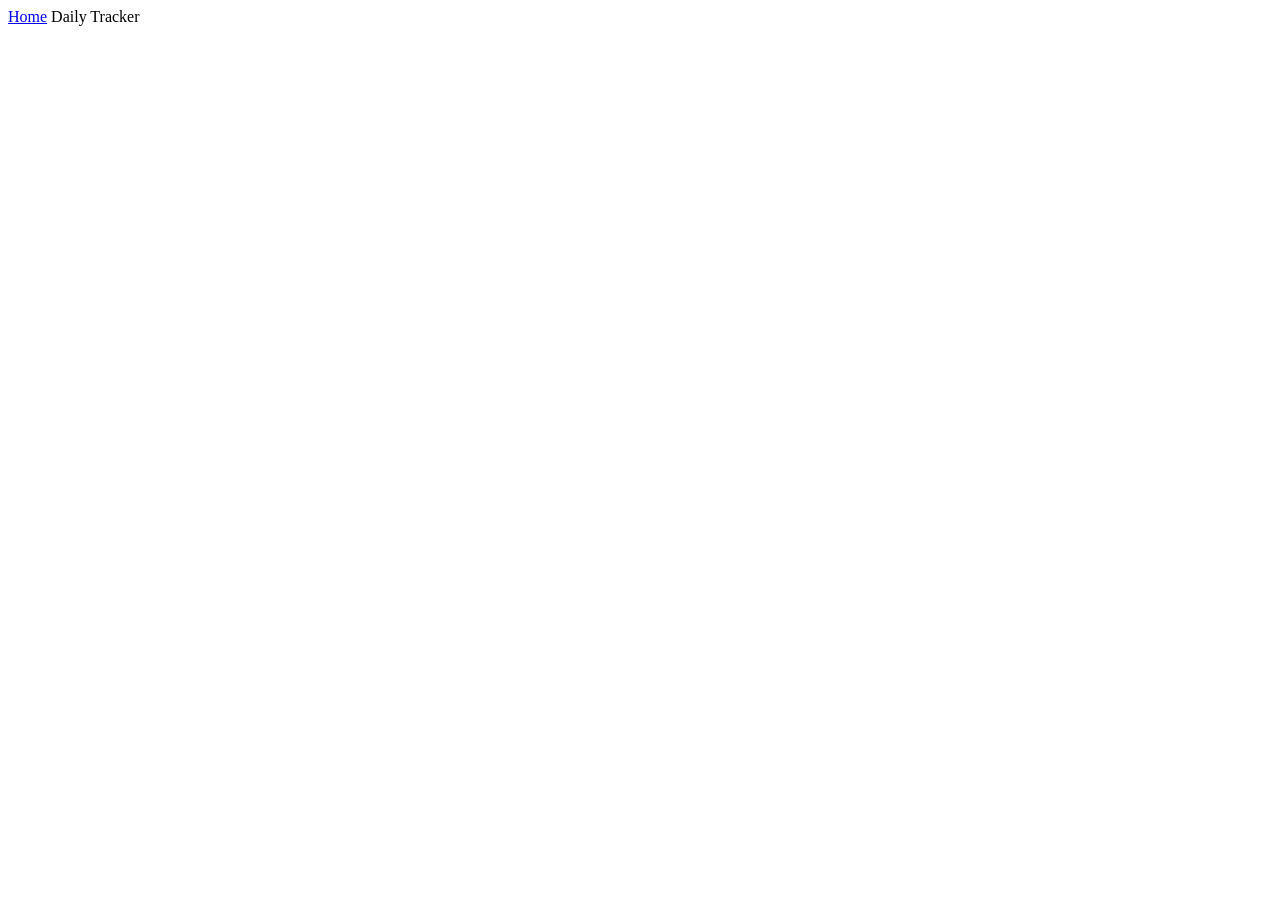
==== Pages/world_private/daily_tracker.html @ 1cea918d "This is a new branch." ====
<!DOCTYPE html>
<html lang="en">
<head>
    <meta charset="UTF-8">
    <meta name="viewport" content="width=device-width, initial-scale=1.0">
    <title>Daily Tracker | Project Phoenix</title>
</head> 
<body>
    <a href="/HTMLnCSSTemplates/Pages/world_private/dashboard.html">Home</a>
    Daily Tracker
</body>
</html>
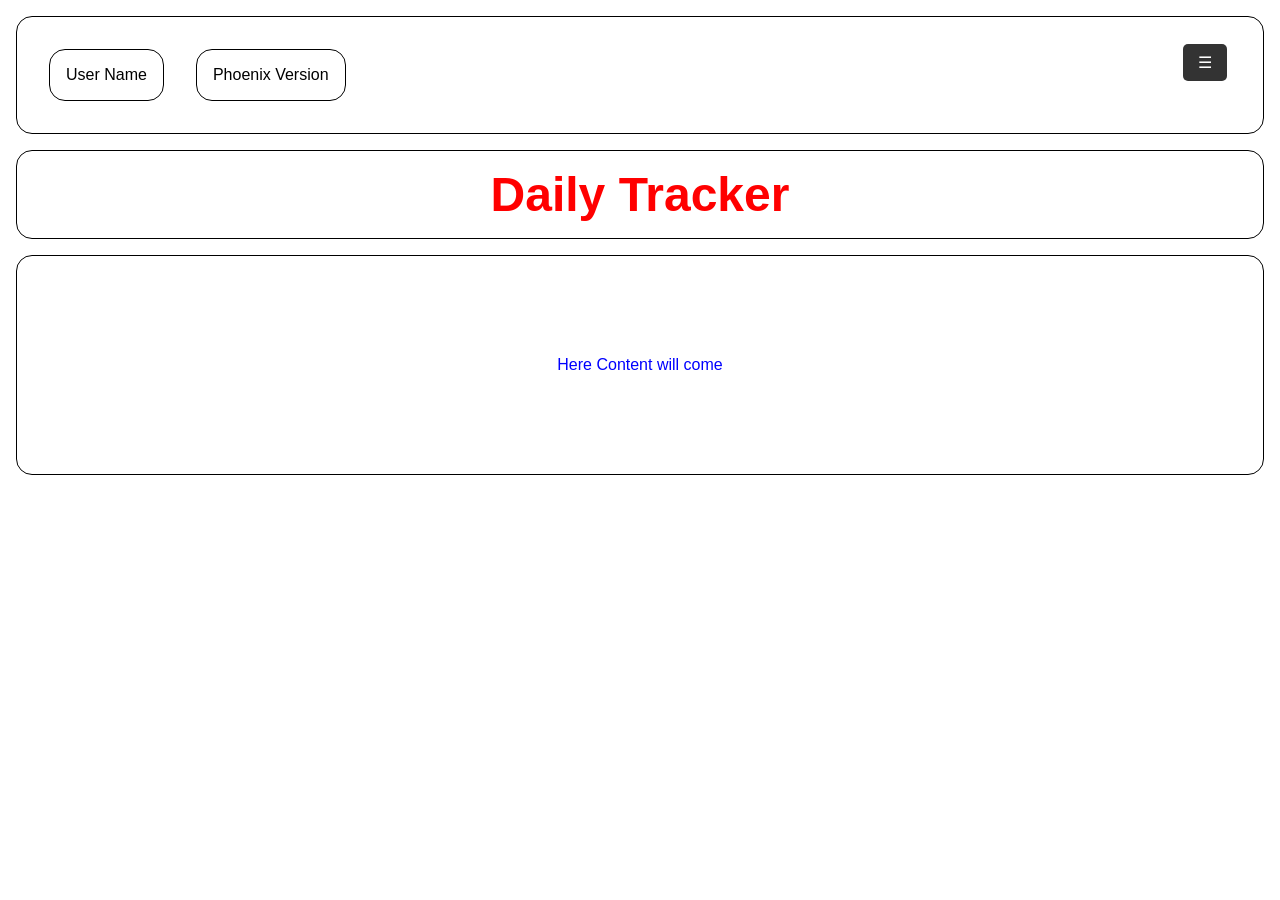
==== commit f7af1690: "more changes" ====
--- a/Pages/world_private/daily_tracker.html
+++ b/Pages/world_private/daily_tracker.html
@@ -4,9 +4,45 @@
     <meta charset="UTF-8">
     <meta name="viewport" content="width=device-width, initial-scale=1.0">
     <title>Daily Tracker | Project Phoenix</title>
+    <link rel="stylesheet" href="./dashboard.css">
 </head> 
 <body>
-    <a href="/HTMLnCSSTemplates/Pages/world_private/dashboard.html">Home</a>
-    Daily Tracker
+    <div class="topbar s-card">
+      <div class="top-left">
+        <p class="s-card">User Name</p>
+        <p class="s-card">Phoenix Version</p>
+      </div>
+      <div class="sidebar-container">
+        <input type="checkbox" id="toggle" />
+
+        <!-- Open Button -->
+        <label for="toggle" class="open-btn">☰</label>
+
+        <!-- Sidebar -->
+        <div class="sidebar">
+          <!-- Close Button -->
+          <label for="toggle" class="close-btn">✖</label>
+          <ul>
+            <li><a href="./dashboard.html">Dashboard</a></li>
+            <li><a href="./daily_tracker.html">Daily Tracker</a></li>
+            <li><a href="./study_tracker.html">Study Tracker</a></li>
+            <li><a href="./finance_tracker.html">Finance Tracker</a></li>
+            <li><a href="./finance_tracker.html">Journal</a></li>
+            <li><a href="./finance_tracker.html">Rules & Discipline</a></li>
+            <li><a href="./finance_tracker.html">Failure Tracker</a></li>
+            <li><a href="./finance_tracker.html">Analytics</a></li>
+            <li><a href="./settings.html">Settings</a></li>
+            <li><a href="../world_public/landing.html">Logout</a></li>
+          </ul>
+        </div>
+      </div>
+    </div>
+
+    <div class="heading s-card">
+    <p>Daily Tracker</p>
+    </div>
+    <div class="content s-card">
+        <p>Here Content will come</p>
+    </div>
 </body>
 </html>
--- a/Pages/world_private/dashboard.css
+++ b/Pages/world_private/dashboard.css
@@ -0,0 +1,156 @@
+* {
+  margin: 0;
+  padding: 0;
+  box-sizing: border-box;
+  font-family: Arial, sans-serif;
+}
+
+.heading{
+  display: flex;
+  justify-content: center;
+  align-items: center;
+  font-weight: bolder;
+  color: red;
+  font-size: 3rem;
+}
+
+.content{
+  display: flex;
+  justify-content: center;
+  align-items: center;
+  color: blue;
+}
+
+.topbar {
+  display: flex;
+  justify-content: space-between;
+}
+
+.top-left {
+  display: flex;
+  justify-content: space-between;
+}
+.s-card {
+  border: 1px solid black;
+  margin: 1rem;
+  padding: 1rem;
+  border-radius: 1rem;
+}
+.main-circle {
+  background: #ffffff;
+  padding: 40px;
+  border-radius: 20px;
+  box-shadow: 0 10px 25px rgba(0, 0, 0, 0.1);
+  display: flex;
+  justify-content: center;
+  align-items: center;
+}
+
+.progress-container {
+  position: relative;
+  width: 180px;
+  height: 180px;
+}
+
+svg {
+  transform: rotate(-90deg);
+}
+
+.bg-circle {
+  fill: none;
+  stroke: #d9d9d9; /* faded grey */
+  stroke-width: 14;
+}
+
+.progress-circle {
+  fill: none;
+  stroke: #4a4a4a; /* dark grey */
+  stroke-width: 14;
+  stroke-linecap: round;
+  stroke-dasharray: 502.65; /* 2 * PI * 80 */
+  stroke-dashoffset: 191.01; /* 38% remaining (502.65 * 0.38) */
+  transition: stroke-dashoffset 0.6s ease;
+}
+
+.progress-text {
+  position: absolute;
+  top: 50%;
+  left: 50%;
+  transform: translate(-50%, -50%);
+  font-size: 28px;
+  font-weight: bold;
+  color: #4a4a4a;
+}
+
+/* Sidebar */
+
+#toggle {
+  display: none;
+}
+
+.open-btn {
+  position: relative;
+  top: 20px;
+  right: 20px;
+  background: #333;
+  color: #fff;
+  padding: 10px 15px;
+  border-radius: 5px;
+  cursor: pointer;
+  z-index: 1001;
+}
+
+.sidebar {
+  position: fixed;
+  top: 0;
+  right: -260px;
+  width: 260px;
+  height: 100%;
+  background: #333;
+  color: #fff;
+  padding-top: 60px;
+  transition: 0.4s ease;
+  z-index: 1000;
+}
+
+.close-btn {
+  position: absolute;
+  top: 15px;
+  left: 20px;
+  font-size: 22px;
+  cursor: pointer;
+}
+
+.sidebar ul, li {
+  list-style: none;
+  margin-top: 20px;
+}
+
+.sidebar ul li a {
+    color: #fff;
+    text-decoration: none;
+  padding: 15px 25px;
+  border-bottom: 1px solid rgba(255, 255, 255, 0.1);
+  margin-top: 10px;
+  margin-bottom: 10px;
+}
+
+.sidebar ul li a:hover {
+  background: #444;
+  cursor: pointer;
+}
+
+/* Show Sidebar when checked */
+#toggle:checked ~ .sidebar {
+  right: 0;
+}
+
+/* Hide Open button when sidebar is open */
+#toggle:checked ~ .open-btn {
+  display: none;
+}
+
+/* Content */
+.content {
+  padding: 100px 40px;
+}
